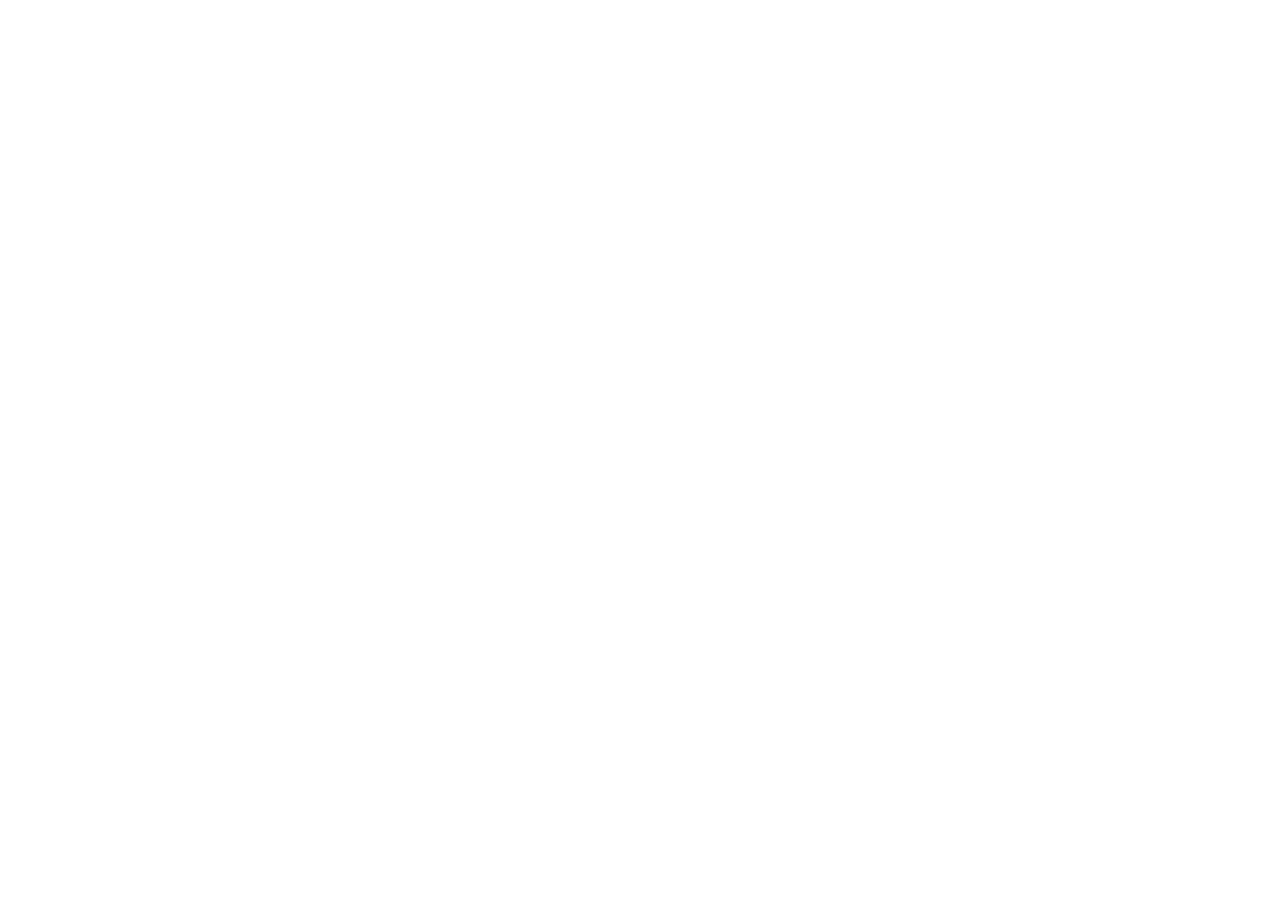
==== index.html @ 6582b5c4 "html생성" ====
<!DOCTYPE html>
  <html>
    <head>
    <meta charset="utf-8">
    <meta name="viewpoint" cotent="width=device-width, initial-scale=1.0">
    <link rel="stylesheet" type="text/css" href="css/style.css">
    <title>Momas</title>
    </head>

    <body>
      
    </body>
 
  </html>
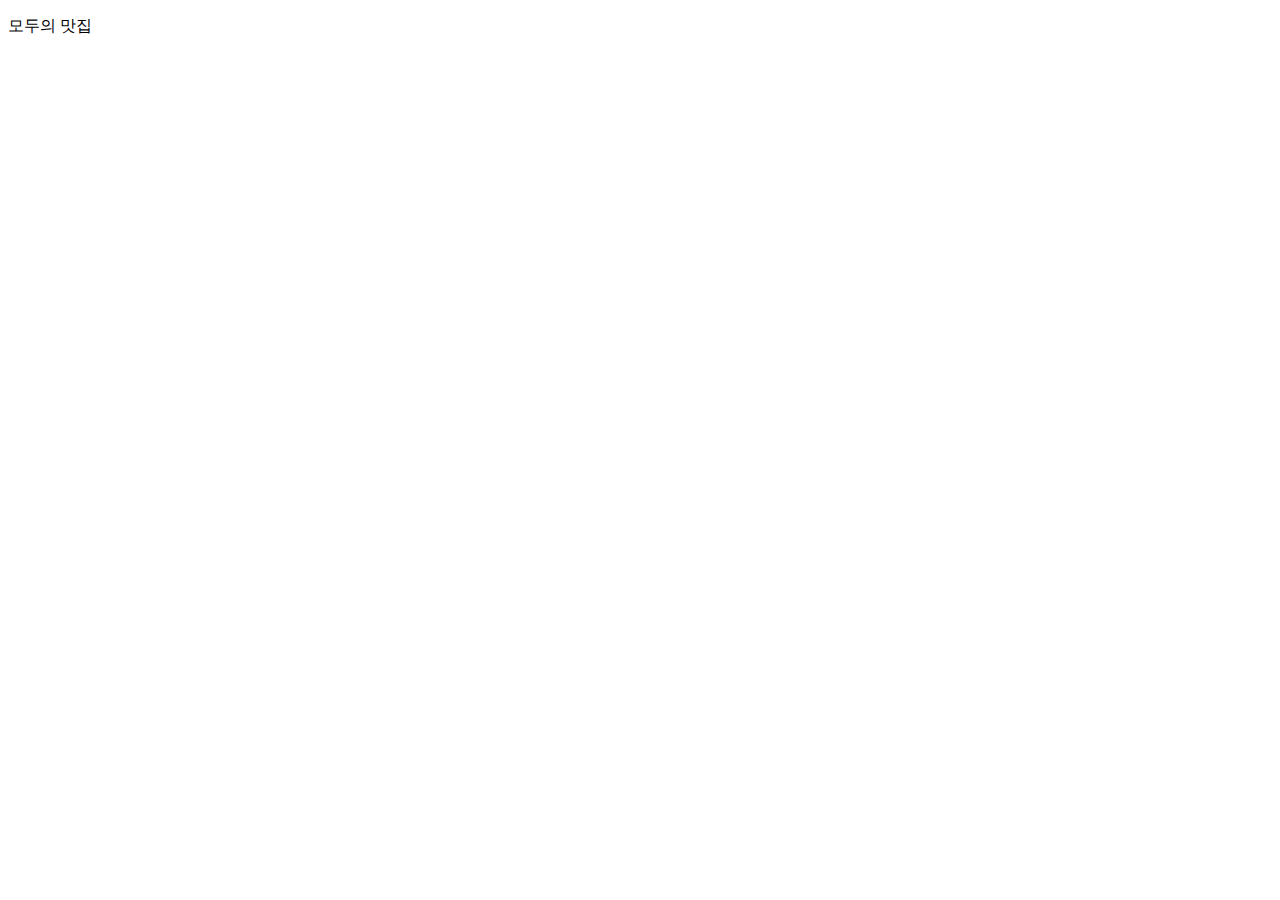
==== commit 7f3c5a05: "html업데이트" ====
--- a/index.html
+++ b/index.html
@@ -8,7 +8,7 @@
     </head>
 
     <body>
-      
+      <p>모두의 맛집</p>
     </body>
  
   </html>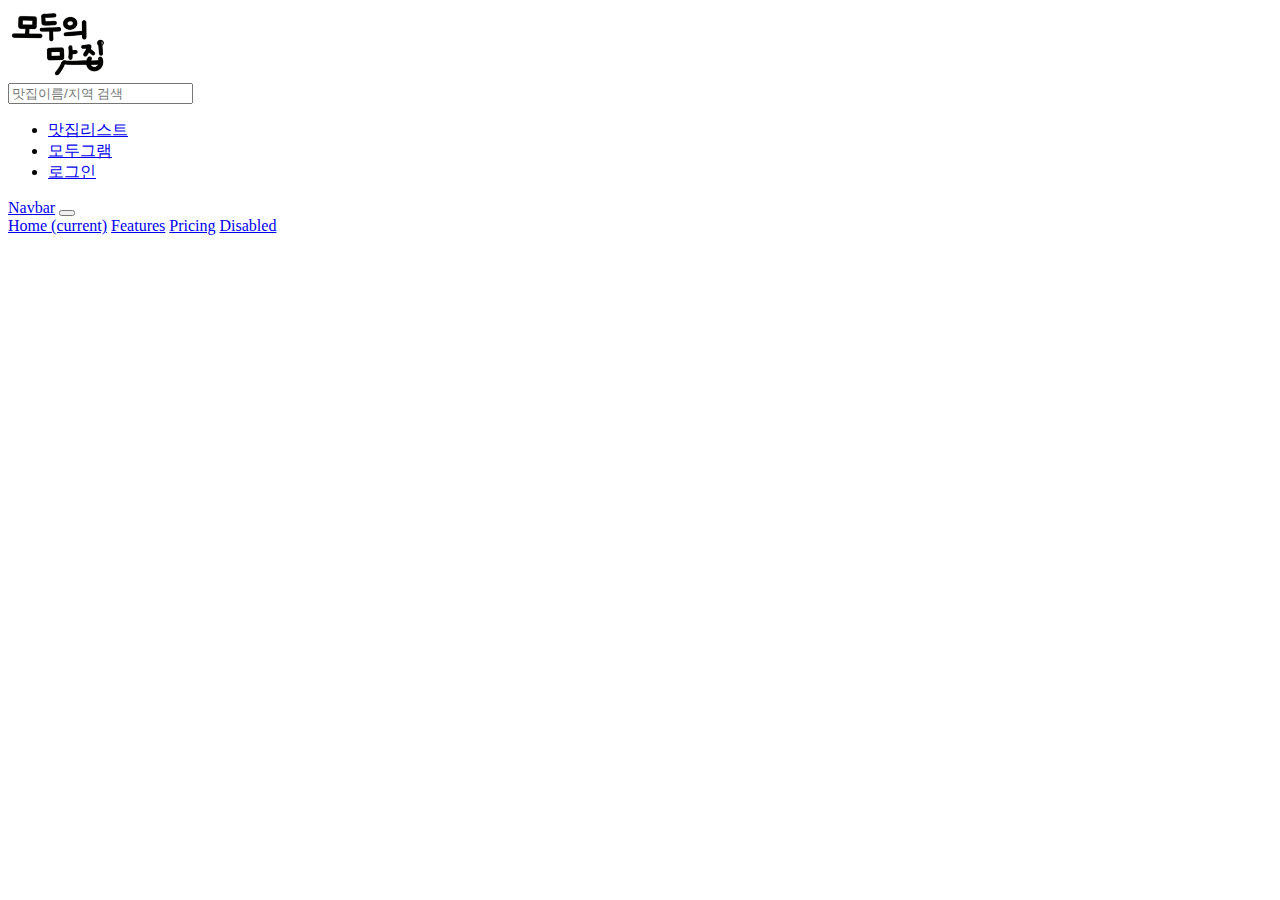
==== commit a7a01b24: "부트스트랩사용" ====
--- a/index.html
+++ b/index.html
@@ -4,11 +4,61 @@
     <meta charset="utf-8">
     <meta name="viewpoint" cotent="width=device-width, initial-scale=1.0">
     <link rel="stylesheet" type="text/css" href="css/style.css">
+    <link rel="stylesheet" href="https://cdn.jsdelivr.net/npm/bootstrap@4.6.0/dist/css/bootstrap.min.css" integrity="sha384-B0vP5xmATw1+K9KRQjQERJvTumQW0nPEzvF6L/Z6nronJ3oUOFUFpCjEUQouq2+l" crossorigin="anonymous">
     <title>Momas</title>
     </head>
 
     <body>
-      <p>모두의 맛집</p>
+      <header>
+        <div>
+          <a href="index.html"> <img src="img/logo.PNG" width="100px"></a>
+        </div>
+        <!-- 검색창 -->
+        <div>
+          <input type="text" placeholder="맛집이름/지역 검색">
+          <img src="">
+        </div>
+      <div>
+        <nav>
+          <ul>
+            <li><a href="foodList.html">맛집리스트</a></li>
+            <li><a href="foodGram.html">모두그램</a></li>
+            <li><a href="login.html">로그인</a></li>
+          </ul>
+        </nav>
+      </div>
+      </header>
+       <!-- bootstrap -->
+      
+<nav class="navbar navbar-expand-lg navbar-light bg-light">
+  <a class="navbar-brand" href="#">Navbar</a>
+  <button class="navbar-toggler" type="button" data-toggle="collapse" data-target="#navbarNavAltMarkup" aria-controls="navbarNavAltMarkup" aria-expanded="false" aria-label="Toggle navigation">
+    <span class="navbar-toggler-icon"></span>
+  </button>
+  <div class="collapse navbar-collapse" id="navbarNavAltMarkup">
+    <div class="navbar-nav">
+      <a class="nav-item nav-link active" href="#">Home <span class="sr-only">(current)</span></a>
+      <a class="nav-item nav-link" href="#">Features</a>
+      <a class="nav-item nav-link" href="#">Pricing</a>
+      <a class="nav-item nav-link disabled" href="#">Disabled</a>
+    </div>
+  </div>
+</nav>
+      <section>
+        <article>
+          
+
+        
+        </article>
+      </section>
+
+
+
+
+      <footer></footer>
+
+
+
     </body>
  
   </html>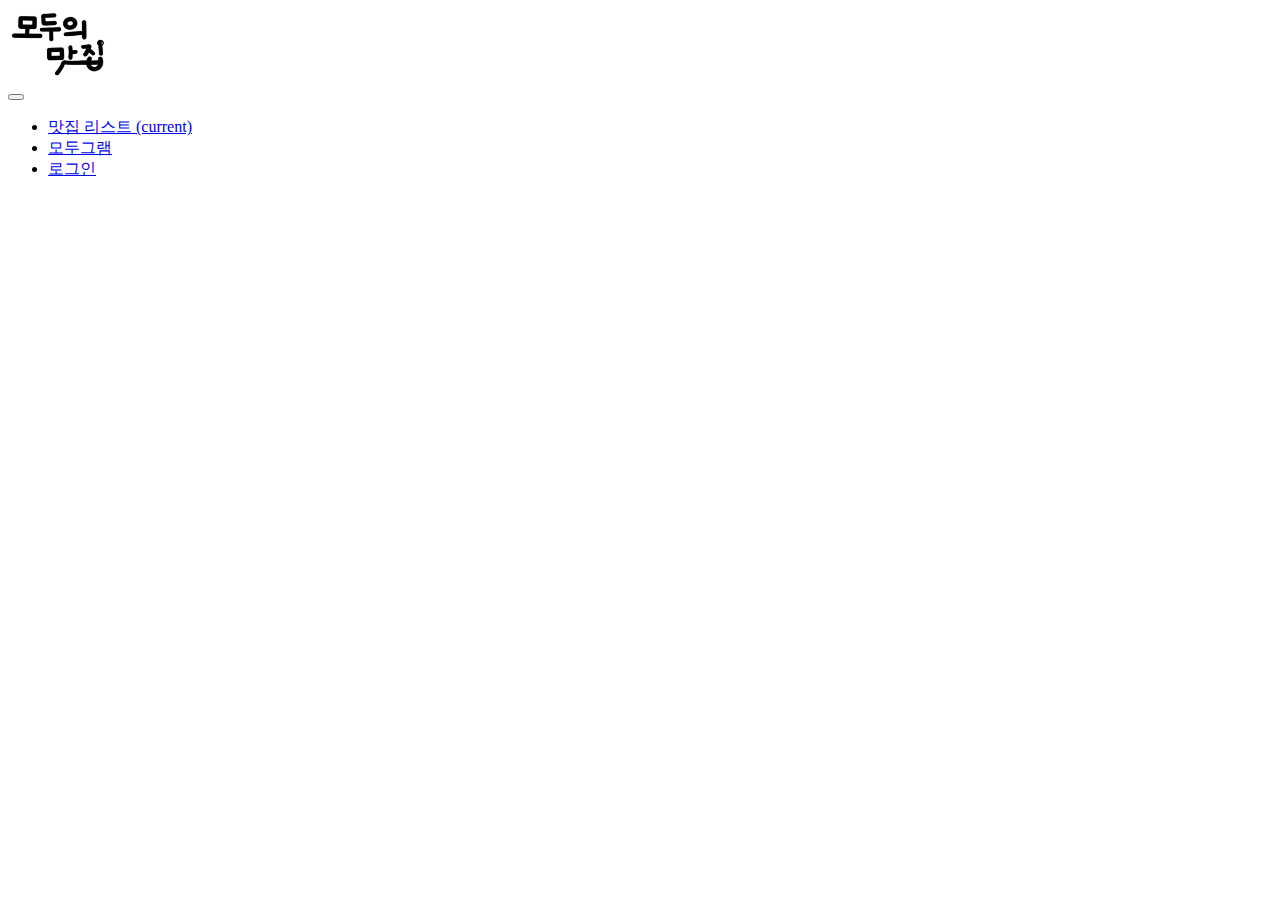
==== commit 7dbe0187: "배경 이미지 추가" ====
--- a/index.html
+++ b/index.html
@@ -10,14 +10,13 @@
 
     <body>
       <header>
+        <div class="bg">
+      
+        </div>
         <div>
           <a href="index.html"> <img src="img/logo.PNG" width="100px"></a>
         </div>
-        <!-- 검색창 -->
-        <div>
-          <input type="text" placeholder="맛집이름/지역 검색">
-          <img src="">
-        </div>
+<!--   메뉴     
       <div>
         <nav>
           <ul>
@@ -26,28 +25,35 @@
             <li><a href="login.html">로그인</a></li>
           </ul>
         </nav>
-      </div>
-      </header>
-       <!-- bootstrap -->
+      </div> -->
+
+ 
+  <!--bootstrap  -->
+  <nav class="navbar navbar-expand-lg navbar-light bg-light">
+    <button class="navbar-toggler" type="button" data-toggle="collapse" data-target="#navbarTogglerDemo03" aria-controls="navbarTogglerDemo03" aria-expanded="false" aria-label="Toggle navigation">
+      <span class="navbar-toggler-icon"></span>
+    </button>
+    
+    <div class="collapse navbar-collapse" id="navbarTogglerDemo03">
+      <ul class="navbar-nav mr-auto mt-2 mt-lg-0">
+        <li class="nav-item active">
+          <a class="nav-link" href="#">맛집 리스트 <span class="sr-only">(current)</span></a>
+        </li>
+        <li class="nav-item">
+          <a class="nav-link" href="#">모두그램</a>
+        </li>
+        <li class="nav-item">
+          <a class="nav-link" href="#">로그인</a>
+        </li>
+      </ul>
+    
+    </div>
+  </nav>
+</header>
+   <section>
+    <article>
+    <!-- 배너 -->
       
-<nav class="navbar navbar-expand-lg navbar-light bg-light">
-  <a class="navbar-brand" href="#">Navbar</a>
-  <button class="navbar-toggler" type="button" data-toggle="collapse" data-target="#navbarNavAltMarkup" aria-controls="navbarNavAltMarkup" aria-expanded="false" aria-label="Toggle navigation">
-    <span class="navbar-toggler-icon"></span>
-  </button>
-  <div class="collapse navbar-collapse" id="navbarNavAltMarkup">
-    <div class="navbar-nav">
-      <a class="nav-item nav-link active" href="#">Home <span class="sr-only">(current)</span></a>
-      <a class="nav-item nav-link" href="#">Features</a>
-      <a class="nav-item nav-link" href="#">Pricing</a>
-      <a class="nav-item nav-link disabled" href="#">Disabled</a>
-    </div>
-  </div>
-</nav>
-      <section>
-        <article>
-          
-
         
         </article>
       </section>
--- a/css/style.css
+++ b/css/style.css
@@ -0,0 +1,4 @@
+body {
+  background-image: url("../img/mainImg.jpg");
+  background-size: cover;
+}